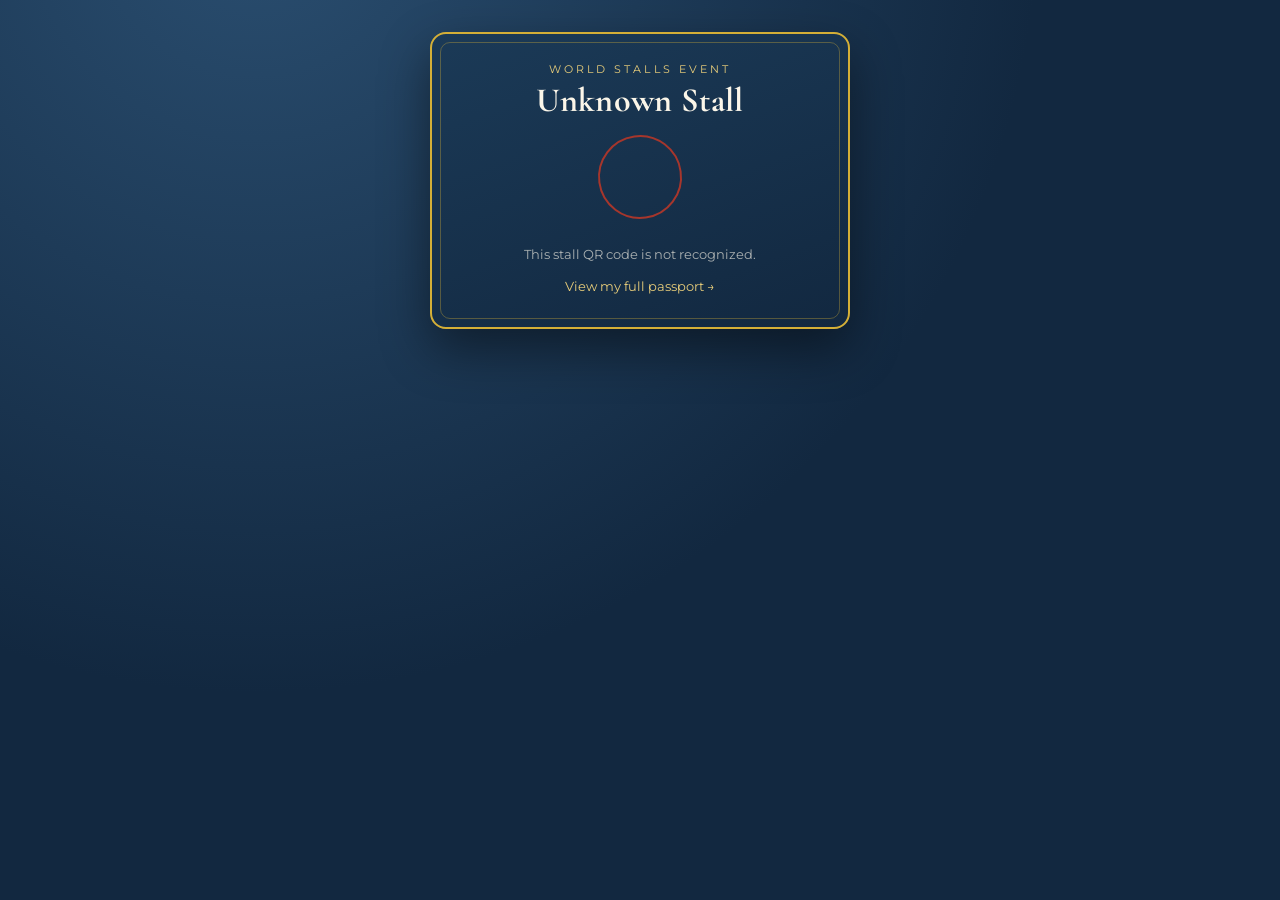
==== collect.html @ 4e5882c3 "Add files via upload" ====
<!DOCTYPE html>
<html lang="en">
<head>
<meta charset="UTF-8">
<meta name="viewport" content="width=device-width, initial-scale=1.0">
<title>Collecting Stamp…</title>
<link rel="stylesheet" href="style.css">
<script src="config.js"></script>
</head>
<body>

<div class="passport-cover">
  <p class="eyebrow">World Stalls Event</p>
  <h1 id="heading">One moment</h1>

  <div id="loading-step">
    <div class="spinner"></div>
    <p class="hint" style="text-align:center;">Stamping your passport…</p>
  </div>

  <div id="need-id-step" style="display:none;">
    <p class="subtitle">We couldn't find your passport on this device.</p>
    <label for="manual-id">Enter your passport ID</label>
    <input type="text" id="manual-id" placeholder="e.g. A7K2M9" autocomplete="off">
    <button id="submit-id-btn">Continue</button>
    <p class="hint">Don't have one yet? <a class="link-btn" href="index.html" style="display:inline;">Register here</a> first.</p>
  </div>

  <div id="result-step" style="display:none;">
    <div style="text-align:center;">
      <span class="stamp-mark" id="stamp-mark"></span>
    </div>
    <p class="hint" id="result-message" style="text-align:center;"></p>
    <a class="link-btn" href="#" id="passport-link">View my full passport &rarr;</a>
  </div>
</div>

<script>
const params = new URLSearchParams(location.search);
const stall = (params.get('stall') || '').toLowerCase();
const country = COUNTRIES.find(c => c.code === stall);

document.getElementById('heading').textContent = country ? country.name + ' Stall' : 'Unknown Stall';

function passportUrlFor(id) {
  return `${location.origin}${location.pathname.replace('collect.html','')}passport.html?id=${id}`;
}

async function doCollect(id) {
  document.getElementById('need-id-step').style.display = 'none';
  document.getElementById('loading-step').style.display = 'block';

  try {
    const res = await fetch(`${API_URL}?action=collect&id=${encodeURIComponent(id)}&stall=${encodeURIComponent(stall)}`);
    const data = await res.json();
    if (data.error) throw new Error(data.error);

    localStorage.setItem('passportId', id);

    document.getElementById('loading-step').style.display = 'none';
    document.getElementById('result-step').style.display = 'block';
    document.getElementById('stamp-mark').textContent = country ? country.name : stall;
    document.getElementById('result-message').textContent =
      data.status === 'already'
        ? "You've already collected this stamp."
        : 'Stamp collected! Safe travels to the next stall.';
    document.getElementById('passport-link').href = passportUrlFor(id);
  } catch (err) {
    document.getElementById('loading-step').style.display = 'none';
    document.getElementById('result-step').style.display = 'block';
    document.getElementById('stamp-mark').textContent = '!';
    document.getElementById('result-message').textContent = 'Could not collect stamp: ' + err.message;
  }
}

function init() {
  if (!country) {
    document.getElementById('loading-step').style.display = 'none';
    document.getElementById('result-step').style.display = 'block';
    document.getElementById('result-message').textContent = 'This stall QR code is not recognized.';
    return;
  }

  const storedId = localStorage.getItem('passportId');
  const urlId = params.get('id');
  const id = urlId || storedId;

  if (id) {
    doCollect(id);
  } else {
    document.getElementById('loading-step').style.display = 'none';
    document.getElementById('need-id-step').style.display = 'block';
  }
}

document.getElementById('submit-id-btn').addEventListener('click', () => {
  const id = document.getElementById('manual-id').value.trim().toUpperCase();
  if (id) doCollect(id);
});

init();
</script>

</body>
</html>
---- style.css ----
@import url('https://fonts.googleapis.com/css2?family=Cormorant+Garamond:wght@500;600;700&family=Montserrat:wght@400;500;600&display=swap');

:root {
  --navy: #1B3A57;
  --navy-deep: #122840;
  --gold: #D4AF37;
  --gold-soft: #E8CD7A;
  --cream: #FBF6E9;
  --ink: #2B2B2B;
  --stamp-red: #A6362C;
  --radius: 16px;
}

* { box-sizing: border-box; }

body {
  margin: 0;
  min-height: 100vh;
  background:
    radial-gradient(circle at 20% -10%, #2A4E70 0%, transparent 55%),
    var(--navy-deep);
  font-family: 'Montserrat', sans-serif;
  color: var(--cream);
  display: flex;
  flex-direction: column;
  align-items: center;
  padding: 32px 20px 60px;
}

.passport-cover {
  width: 100%;
  max-width: 420px;
  background: linear-gradient(160deg, var(--navy) 0%, var(--navy-deep) 100%);
  border: 2px solid var(--gold);
  border-radius: var(--radius);
  padding: 28px 24px 32px;
  box-shadow: 0 20px 50px rgba(0,0,0,0.45);
  position: relative;
}

.passport-cover::before {
  content: '';
  position: absolute;
  inset: 8px;
  border: 1px solid rgba(212,175,55,0.35);
  border-radius: calc(var(--radius) - 6px);
  pointer-events: none;
}

.eyebrow {
  font-size: 11px;
  letter-spacing: 0.28em;
  text-transform: uppercase;
  color: var(--gold-soft);
  text-align: center;
  margin: 0 0 4px;
}

h1 {
  font-family: 'Cormorant Garamond', serif;
  font-weight: 700;
  font-size: 34px;
  text-align: center;
  margin: 0 0 6px;
  letter-spacing: 0.01em;
}

.subtitle {
  text-align: center;
  font-size: 13.5px;
  color: rgba(251,246,233,0.75);
  margin: 0 0 28px;
  line-height: 1.5;
}

label {
  display: block;
  font-size: 12px;
  letter-spacing: 0.06em;
  text-transform: uppercase;
  color: var(--gold-soft);
  margin-bottom: 6px;
}

input[type="text"] {
  width: 100%;
  padding: 13px 14px;
  border-radius: 10px;
  border: 1px solid rgba(212,175,55,0.4);
  background: rgba(255,255,255,0.06);
  color: var(--cream);
  font-size: 15px;
  font-family: 'Montserrat', sans-serif;
  margin-bottom: 20px;
}
input[type="text"]::placeholder { color: rgba(251,246,233,0.4); }
input[type="text"]:focus {
  outline: none;
  border-color: var(--gold);
  box-shadow: 0 0 0 3px rgba(212,175,55,0.2);
}

button {
  width: 100%;
  padding: 14px;
  border: none;
  border-radius: 10px;
  background: linear-gradient(180deg, var(--gold-soft), var(--gold));
  color: var(--navy-deep);
  font-family: 'Montserrat', sans-serif;
  font-weight: 600;
  font-size: 14.5px;
  letter-spacing: 0.03em;
  cursor: pointer;
  transition: transform 0.15s ease, box-shadow 0.15s ease;
}
button:hover { transform: translateY(-1px); box-shadow: 0 8px 18px rgba(212,175,55,0.3); }
button:active { transform: translateY(0); }
button:focus-visible { outline: 2px solid var(--cream); outline-offset: 2px; }
button:disabled { opacity: 0.6; cursor: not-allowed; transform: none; box-shadow: none; }

.id-code {
  text-align: center;
  font-family: 'Cormorant Garamond', serif;
  font-size: 26px;
  letter-spacing: 0.12em;
  color: var(--gold);
  margin: 4px 0 18px;
}

#qr-holder {
  display: flex;
  justify-content: center;
  padding: 16px;
  background: var(--cream);
  border-radius: 12px;
  margin-bottom: 18px;
}

.hint {
  font-size: 12.5px;
  color: rgba(251,246,233,0.65);
  text-align: center;
  line-height: 1.6;
  margin-top: 4px;
}

.badge-grid {
  display: grid;
  grid-template-columns: repeat(3, 1fr);
  gap: 18px;
  margin: 6px 0 22px;
}

.badge {
  aspect-ratio: 1;
  border-radius: 50%;
  display: flex;
  align-items: center;
  justify-content: center;
  position: relative;
  border: 3px solid var(--gold);
  background: radial-gradient(circle at 35% 30%, #2E5A82, var(--navy-deep));
  overflow: hidden;
  box-shadow: 0 6px 14px rgba(0,0,0,0.35);
}

.badge.empty {
  border: 2px dashed rgba(212,175,55,0.4);
  background: rgba(255,255,255,0.03);
  box-shadow: none;
}

.badge img {
  width: 68%;
  height: 68%;
  object-fit: cover;
  border-radius: 50%;
  border: 2px solid rgba(255,255,255,0.85);
}

.badge .country-name {
  position: absolute;
  bottom: -20px;
  left: 0;
  right: 0;
  text-align: center;
  font-size: 10px;
  letter-spacing: 0.04em;
  color: rgba(251,246,233,0.75);
}

.badge-wrap {
  display: flex;
  flex-direction: column;
  align-items: center;
  padding-bottom: 18px;
}

.progress-line {
  text-align: center;
  font-family: 'Cormorant Garamond', serif;
  font-size: 19px;
  color: var(--gold-soft);
  margin-bottom: 4px;
}

.status-banner {
  text-align: center;
  border-radius: 10px;
  padding: 14px;
  margin-bottom: 20px;
  font-size: 13.5px;
  line-height: 1.5;
}
.status-banner.ok { background: rgba(212,175,55,0.15); border: 1px solid rgba(212,175,55,0.4); }
.status-banner.error { background: rgba(166,54,44,0.18); border: 1px solid rgba(166,54,44,0.5); color: #F3C9C4; }

.stamp-mark {
  display: inline-block;
  border: 2px solid var(--stamp-red);
  color: var(--stamp-red);
  border-radius: 50%;
  width: 84px;
  height: 84px;
  line-height: 80px;
  text-align: center;
  font-family: 'Cormorant Garamond', serif;
  font-weight: 700;
  font-size: 13px;
  letter-spacing: 0.05em;
  transform: rotate(-8deg);
  margin: 8px auto 18px;
  text-transform: uppercase;
}

a.link-btn {
  display: block;
  text-align: center;
  margin-top: 4px;
  color: var(--gold-soft);
  font-size: 13px;
  text-decoration: none;
  border-bottom: 1px solid transparent;
}
a.link-btn:hover { border-bottom-color: var(--gold-soft); }

.spinner {
  width: 22px;
  height: 22px;
  border: 3px solid rgba(251,246,233,0.25);
  border-top-color: var(--gold);
  border-radius: 50%;
  margin: 30px auto;
  animation: spin 0.8s linear infinite;
}
@keyframes spin { to { transform: rotate(360deg); } }

.complete-banner {
  text-align: center;
  font-family: 'Cormorant Garamond', serif;
  font-size: 20px;
  color: var(--gold);
  border: 1px solid var(--gold);
  border-radius: 10px;
  padding: 14px;
  margin-bottom: 20px;
  background: rgba(212,175,55,0.1);
}

@media (prefers-reduced-motion: reduce) {
  .spinner { animation: none; border-top-color: rgba(251,246,233,0.25); }
  button, a.link-btn { transition: none; }
}
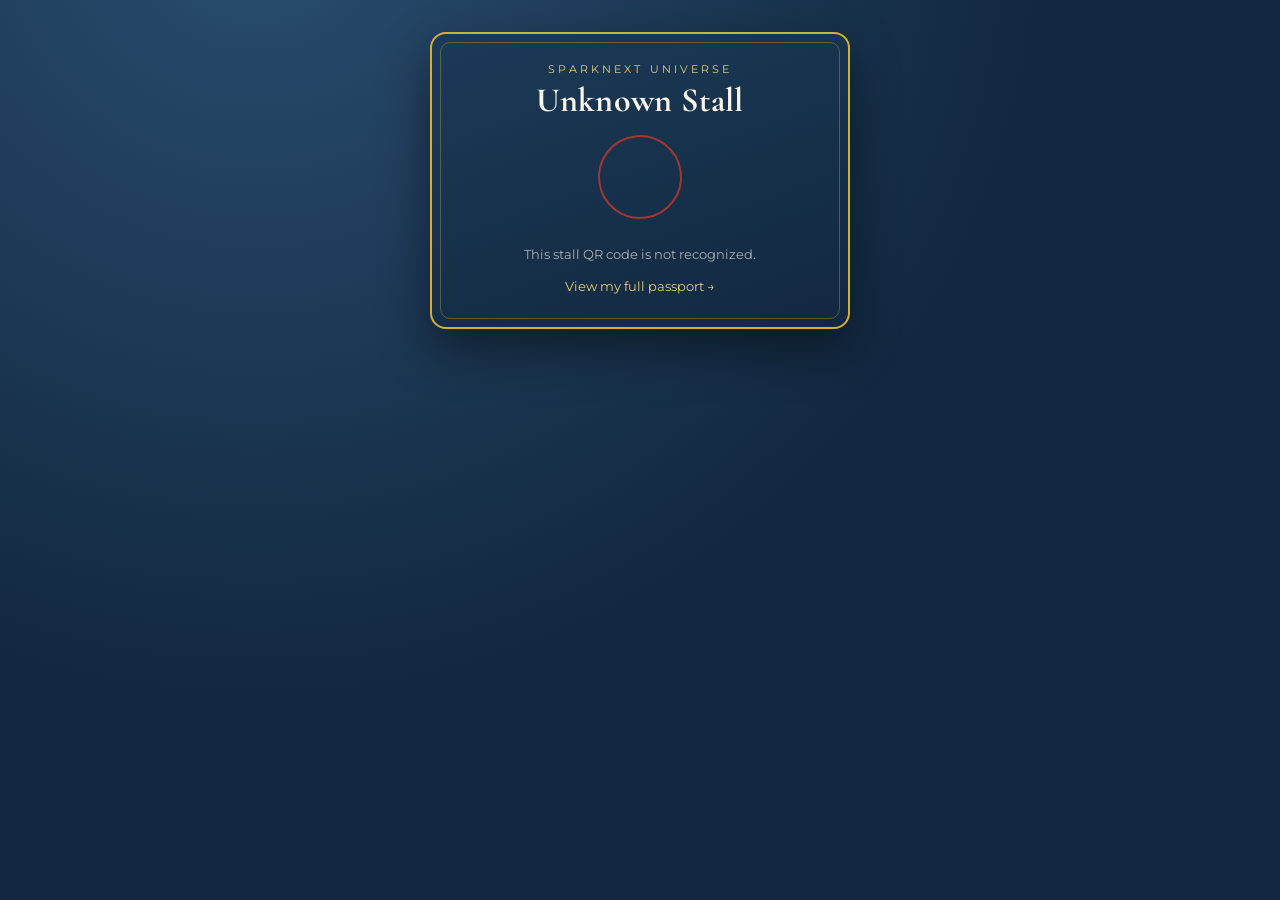
==== commit 23b560ea: "Update event name from 'World Stalls' to 'SparkNext Universe'" ====
--- a/collect.html
+++ b/collect.html
@@ -10,7 +10,7 @@
 <body>
 
 <div class="passport-cover">
-  <p class="eyebrow">World Stalls Event</p>
+  <p class="eyebrow">SparkNext Universe</p>
   <h1 id="heading">One moment</h1>
 
   <div id="loading-step">
--- a/style.css
+++ b/style.css
@@ -172,11 +172,10 @@
 }
 
 .badge img {
-  width: 68%;
-  height: 68%;
+  width: 84%;
+  height: 84%;
   object-fit: cover;
   border-radius: 50%;
-  border: 2px solid rgba(255,255,255,0.85);
 }
 
 .badge .country-name {
